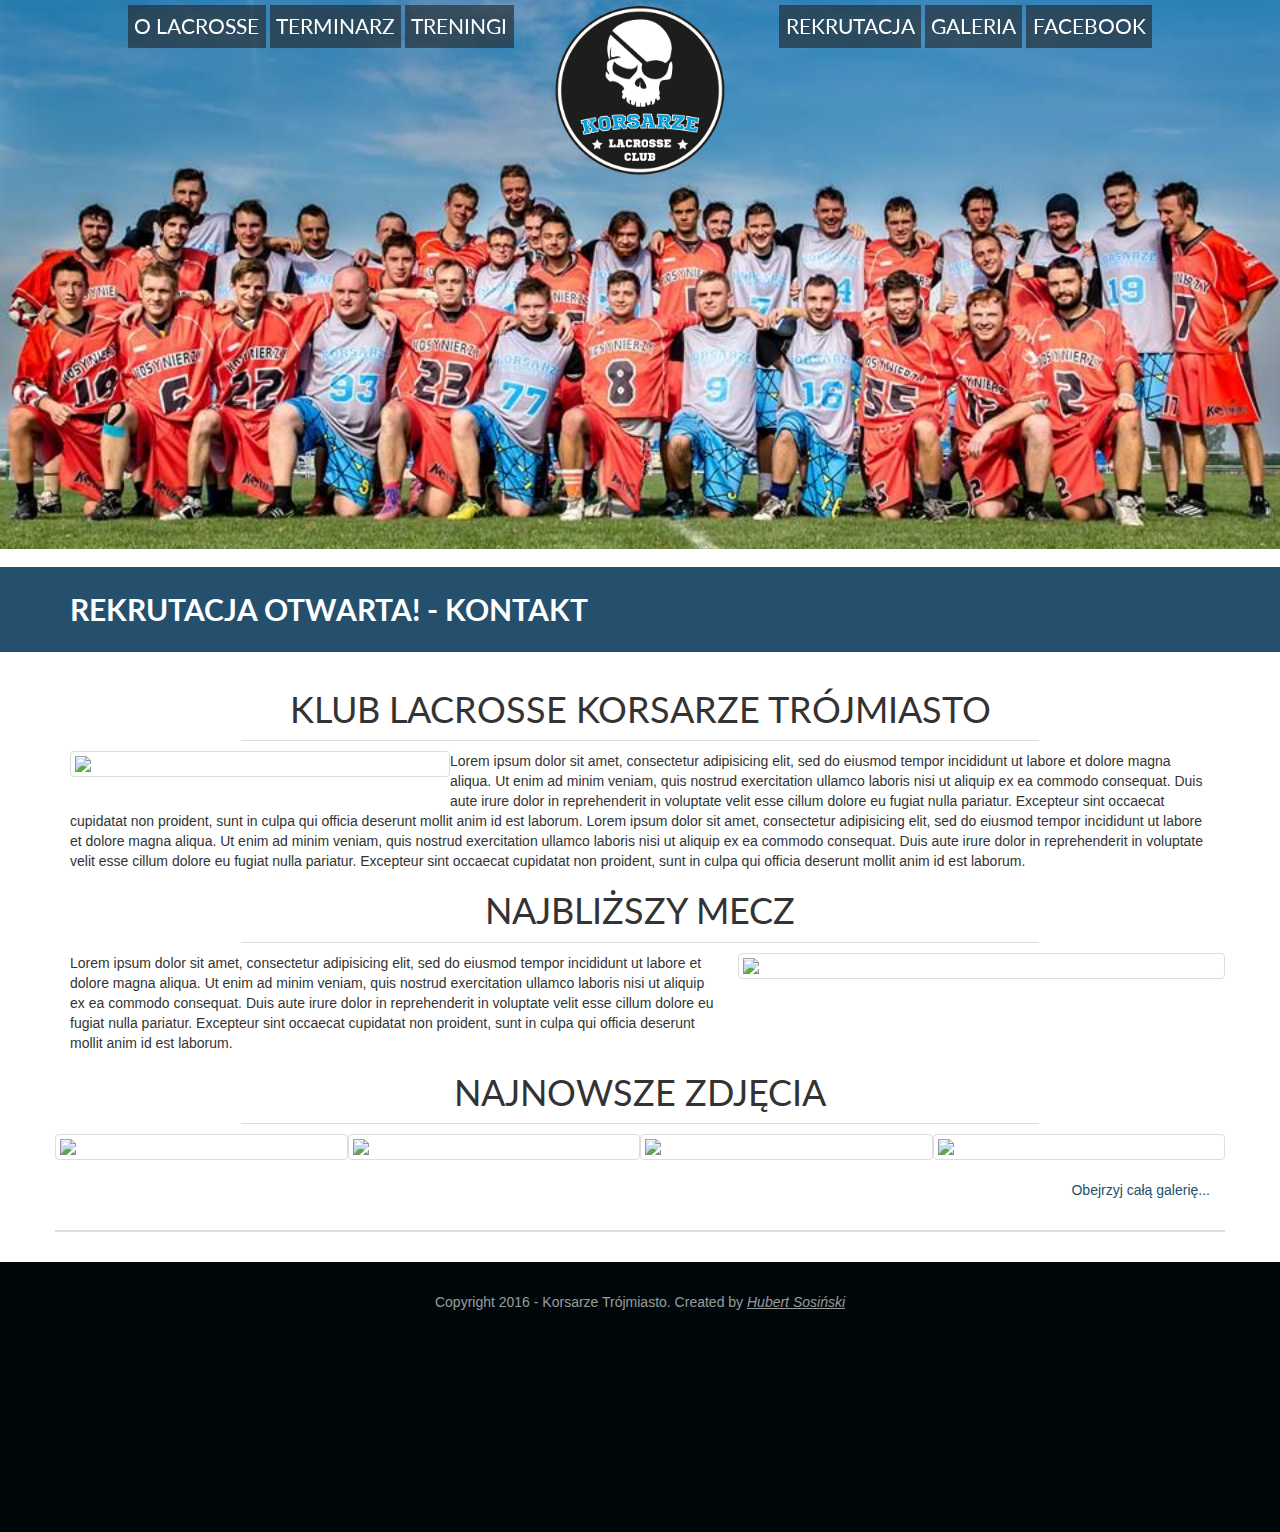
==== index.html @ 4ff15779 "Initial commit" ====
<html>
<head>
	<title>Korsarze Trójmiasto Lacrosse</title>
	<meta charset="UTF-8">

	<script src="js/jquery.min.js"></script>
	<script src="js/bootstrap.min.js"></script>

	<link rel="stylesheet" type="text/css" href="css/bootstrap.min.css">
	<link rel="stylesheet" type="text/css" href="css/main.css">
</head>
<body>
	<header>
		<nav class="animate-on-scroll">
			<ul class="menu menu-left">
				<li>O lacrosse</li>
				<li>Terminarz</li>
				<li>Treningi</li>
			</ul>
			<ul class="menu menu-right">
				<li>Rekrutacja</li>
				<li>Galeria</li>
				<li>Facebook</li>
			</ul>
			<div id="logo" class="animate-on-scroll"><img src="images/logo.png" alt="Korsarze Trójmiasto"></div>
		</nav>
		<div id="jumbo"></div>
	</header>
	<div class="call-for-action">
		<div class="container">Rekrutacja otwarta! - kontakt</div>
	</div>
	<div id="main" class="container">
		<div class="main-text clearfix">
			<h1>Klub Lacrosse Korsarze Trójmiasto</h1>
			<div class="thumbnail col-md-4"><img src="http://placehold.it/1240x800"></div>
			Lorem ipsum dolor sit amet, consectetur adipisicing elit, sed do eiusmod
			tempor incididunt ut labore et dolore magna aliqua. Ut enim ad minim veniam,
			quis nostrud exercitation ullamco laboris nisi ut aliquip ex ea commodo
			consequat. Duis aute irure dolor in reprehenderit in voluptate velit esse
			cillum dolore eu fugiat nulla pariatur. Excepteur sint occaecat cupidatat non
			proident, sunt in culpa qui officia deserunt mollit anim id est laborum.
			Lorem ipsum dolor sit amet, consectetur adipisicing elit, sed do eiusmod
			tempor incididunt ut labore et dolore magna aliqua. Ut enim ad minim veniam,
			quis nostrud exercitation ullamco laboris nisi ut aliquip ex ea commodo
			consequat. Duis aute irure dolor in reprehenderit in voluptate velit esse
			cillum dolore eu fugiat nulla pariatur. Excepteur sint occaecat cupidatat non
			proident, sunt in culpa qui officia deserunt mollit anim id est laborum.

		</div>
	
		<div class="next-game">
			<h1>Najbliższy mecz</h1>
			<div class="row">
				<div class="text col-md-7">
					Lorem ipsum dolor sit amet, consectetur adipisicing elit, sed do eiusmod
					tempor incididunt ut labore et dolore magna aliqua. Ut enim ad minim veniam,
					quis nostrud exercitation ullamco laboris nisi ut aliquip ex ea commodo
					consequat. Duis aute irure dolor in reprehenderit in voluptate velit esse
					cillum dolore eu fugiat nulla pariatur. Excepteur sint occaecat cupidatat non
					proident, sunt in culpa qui officia deserunt mollit anim id est laborum.
				</div>
				<div class="map col-md-5 thumbnail">
					<img src="http://placehold.it/1240x800?text=Mapa+dojazdu">
				</div>
			</div>
		</div>
		<div class="gallery">
			<h1>Najnowsze zdjęcia</h1>
			<div class="row">
				<div class="col-md-3 thumbnail"><img src="http://placehold.it/1240x800"></div>
				<div class="col-md-3 thumbnail"><img src="http://placehold.it/1240x800"></div>
				<div class="col-md-3 thumbnail"><img src="http://placehold.it/1240x800"></div>
				<div class="col-md-3 thumbnail"><img src="http://placehold.it/1240x800"></div>
			</div>
			<a class="pull-right" href="#">Obejrzyj całą galerię...</a>
		</div>
	</div>
	<footer>
		Copyright 2016 - Korsarze Trójmiasto. Created by <a href="http://sosek.pl" target="_blank">Hubert Sosiński</a>
	</footer>
	<script type="text/javascript">
		$(document).ready(function() {
			$("#logo").click(function() {
				$(this).addClass("scrolled");
				
			})
			$(window).scroll(function(event) {
				console.log($(window).scrollTop());
				if ($(window).scrollTop() == 0)
					$(".animate-on-scroll").removeClass("scrolled");
				else
					$(".animate-on-scroll").addClass("scrolled");
			})
		});
	</script>
</body>
</html>
---- css/main.css ----
@font-face {
	font-family: "Lato Bold";
	src: url(../fonts/Lato-Bold.ttf);
}
@font-face {
	font-family: "Lato Light";
	src: url(../fonts/Lato-Light.ttf);
}
@font-face {
	font-family: "Lato Regular";
	src: url(../fonts/Lato-Regular.ttf);
}
@font-face {
	font-family: "Droid Bold";
	src: url(../fonts/DroidSerif-Bold.ttf);
}
@font-face {
	font-family: "Droid Regular";
	src: url(../fonts/DroidSerif-Regular.ttf);
}
html, body {
	margin: 0;
	padding: 0;
	font-family: "Helvetica";
}
header {
	position: relative;
}
header #jumbo {
	display: block;
	width: 100%;
	height: 61vh;
	background: url('../images/jumbo-image2.jpg');
	background-size: 100%;
	background-position: bottom;
	position: relative;
	top: 0;
	z-index: 0;
}
header nav {
	position: fixed;
	top: 0;
	width: 100%;
	padding-left: 10%;
	padding-right: 10%;
	padding-top: 5px;
	padding-bottom: 5px;

	z-index: 20;
}
header nav .menu {
	margin: 0;
	padding: 0;

	font-family: "Lato Regular";
}
header nav .menu li {
	display: inline-block;

	padding: 0.3em;
	font-size: 1.5em;
	text-transform: uppercase;
	background-color: rgba(34,34,34,0.6);
	color: white;

}
header nav .menu li:hover {
	background-color: #24506D;
}
header nav .menu.menu-left {
	float: left;
}
header nav .menu.menu-right {
	float: right;
}
header nav #logo {
	width: 180px;
	height: 180px;

	position: absolute;
	top: 0;
	left: 50%;
	transform: translate(-50%, 0);
	transition: all ease 0.5s;
}
header nav #logo img {
	width: 100%;
	height: 100%;
}
#main {
	border-bottom: solid rgb(221,221,221) 2px;
	padding-bottom: 30px;
}
#main a {
	color: #24506D;
}
#main a:hover {
	color: black;
}
footer {
	height: 30vh;
	padding-top: 30px;
	margin-top: 30px;
	background-color: #00070B;
	color: rgba(255,255,255,0.6);
	text-align: center;
}
footer a {
	color: inherit;
	font-style: italic;
	text-decoration: underline;
}
footer a:hover {
	color: white;
	transition: color ease 0.5s;
}

.call-for-action {
	width: 100%;
	padding-top: 0.7em;
	padding-bottom: 0.7em;
	margin-bottom: 0.6em;
	margin-top: 0.6em;
	background-color: #24506D;
	color: white;
	font-size: 3rem;
	font-family: "Lato Bold";
	text-transform: uppercase;
}

h1 {
	font-family: "Lato Regular";
	text-transform: uppercase;
	text-align: center;

	margin-left: 15%;
	margin-right: 15%;
	padding-bottom: 0.3em;
	border-bottom: solid rgb(221,221,221) 1px;
}

header nav #logo.scrolled, header nav #logo.small {
	width: 82px;
	height: 82px;
	transition: all ease 0.5s;
}
header nav.scrolled {
	background-color: rgba(34,34,34,0.6);
	transition: all ease 0.5s;
}
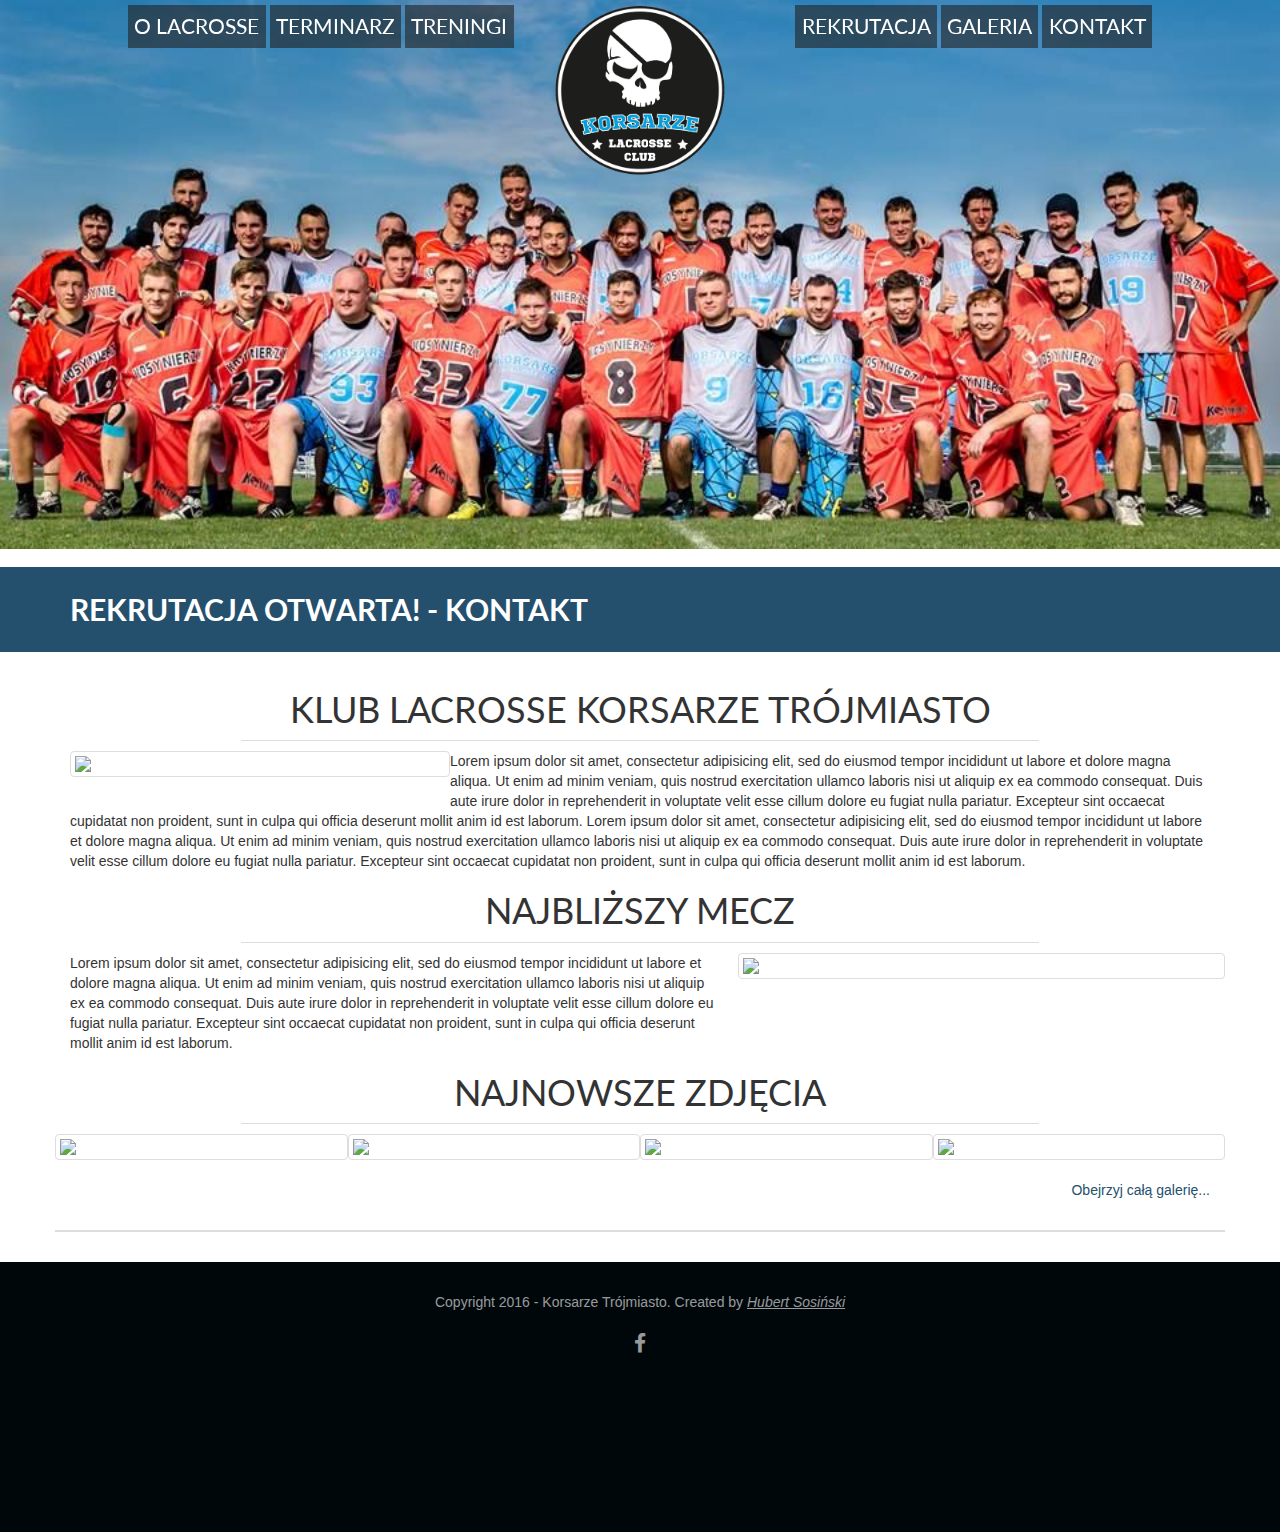
==== commit 6d406054: "fonts, facebook|" ====
--- a/index.html
+++ b/index.html
@@ -7,6 +7,8 @@
 	<script src="js/bootstrap.min.js"></script>
 
 	<link rel="stylesheet" type="text/css" href="css/bootstrap.min.css">
+	<link rel="stylesheet" href="https://maxcdn.bootstrapcdn.com/font-awesome/4.5.0/css/font-awesome.min.css">
+
 	<link rel="stylesheet" type="text/css" href="css/main.css">
 </head>
 <body>
@@ -20,11 +22,11 @@
 			<ul class="menu menu-right">
 				<li>Rekrutacja</li>
 				<li>Galeria</li>
-				<li>Facebook</li>
+				<li>Kontakt</li>
 			</ul>
 			<div id="logo" class="animate-on-scroll"><img src="images/logo.png" alt="Korsarze Trójmiasto"></div>
 		</nav>
-		<div id="jumbo"></div>
+		<div id="jumbo" class="jumbo-main"></div>
 	</header>
 	<div class="call-for-action">
 		<div class="container">Rekrutacja otwarta! - kontakt</div>
@@ -76,7 +78,8 @@
 		</div>
 	</div>
 	<footer>
-		Copyright 2016 - Korsarze Trójmiasto. Created by <a href="http://sosek.pl" target="_blank">Hubert Sosiński</a>
+		<div class="copyright">Copyright 2016 - Korsarze Trójmiasto. Created by <a href="http://sosek.pl" target="_blank">Hubert Sosiński</a></div>
+		<div class="social"><a href="#"><i class="fa fa-facebook"></i></a></div>
 	</footer>
 	<script type="text/javascript">
 		$(document).ready(function() {
--- a/css/main.css
+++ b/css/main.css
@@ -29,13 +29,19 @@
 header #jumbo {
 	display: block;
 	width: 100%;
+	top: 0;
+	z-index: 0;
+}
+header #jumbo.jumbo-main {
 	height: 61vh;
 	background: url('../images/jumbo-image2.jpg');
 	background-size: 100%;
 	background-position: bottom;
 	position: relative;
-	top: 0;
-	z-index: 0;
+}
+header #jumbo.jumbo-secondary {
+	height: 21vh;
+	background: url('../images/jumbo-image3.jpg');
 }
 header nav {
 	position: fixed;
@@ -114,6 +120,10 @@
 	color: white;
 	transition: color ease 0.5s;
 }
+footer .social {
+	margin-top: 1em;
+	font-size: 1.5em;
+}
 
 .call-for-action {
 	width: 100%;
@@ -147,4 +157,24 @@
 header nav.scrolled {
 	background-color: rgba(34,34,34,0.6);
 	transition: all ease 0.5s;
-}+}
+
+#schedule .row .info {
+	font-size: 1.2em;
+	text-align: center;
+	font-family: "Lato Light";
+	text-transform: uppercase;
+}
+#schedule .row .info .result {
+	font-size: 2em;
+	display: block;
+	font-family: "Lato Bold";
+}
+#schedule .row {
+	margin-bottom: 1.5em;
+}
+#schedule .date {
+	text-align: center;
+	margin-bottom: 0;
+	font-style: italic;
+}
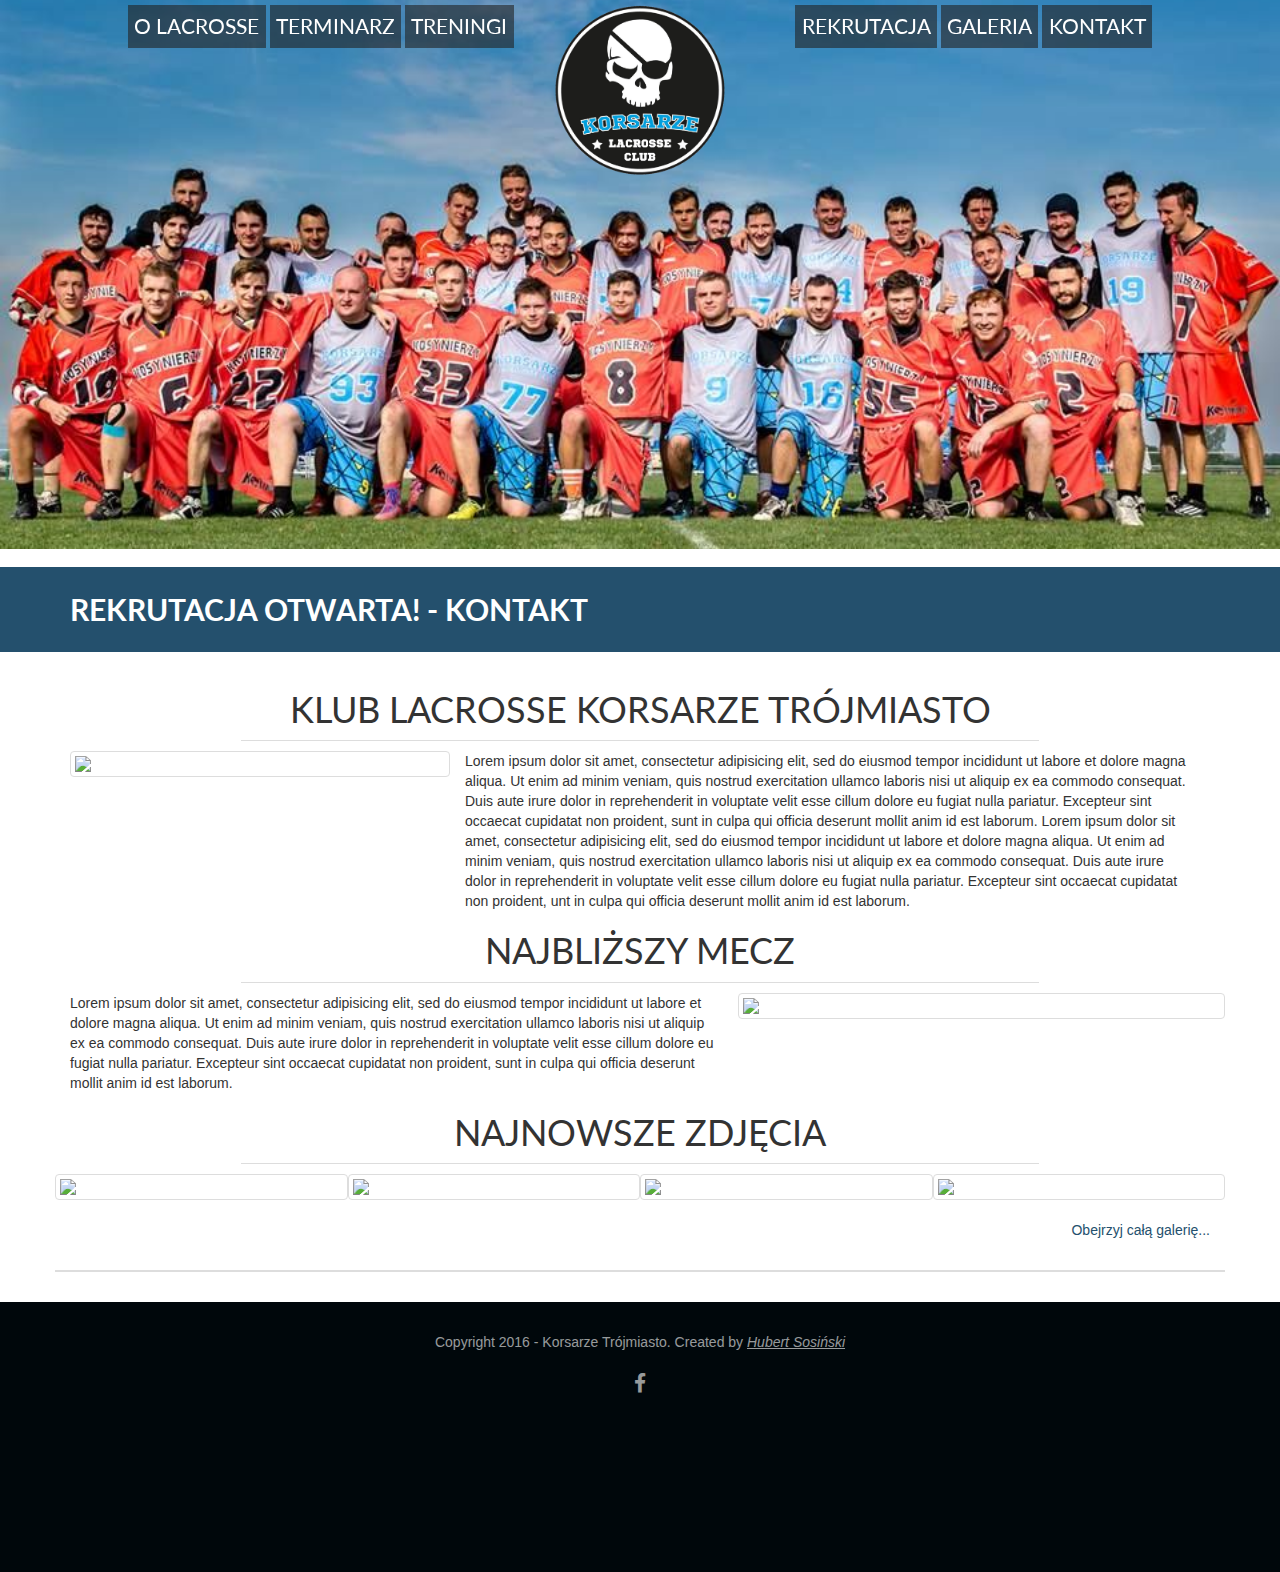
==== commit 83d301a5: "menu" ====
--- a/index.html
+++ b/index.html
@@ -15,16 +15,16 @@
 	<header>
 		<nav class="animate-on-scroll">
 			<ul class="menu menu-left">
-				<li>O lacrosse</li>
-				<li>Terminarz</li>
-				<li>Treningi</li>
+				<li><a href="o-lacrosse.html">O lacrosse</a></li>
+				<li><a href="terminarz.html">Terminarz</a></li>
+				<li><a href="treningi.html">Treningi</a></li>
 			</ul>
 			<ul class="menu menu-right">
-				<li>Rekrutacja</li>
-				<li>Galeria</li>
-				<li>Kontakt</li>
+				<li><a href="#">Rekrutacja</a></li>
+				<li><a href="#">Galeria</a></li>
+				<li><a href="#">Kontakt</a></li>
 			</ul>
-			<div id="logo" class="animate-on-scroll"><img src="images/logo.png" alt="Korsarze Trójmiasto"></div>
+			<div id="logo" class="animate-on-scroll"><a href="index.html"><img src="images/logo.png" alt="Korsarze Trójmiasto"></a></div>
 		</nav>
 		<div id="jumbo" class="jumbo-main"></div>
 	</header>
@@ -35,18 +35,20 @@
 		<div class="main-text clearfix">
 			<h1>Klub Lacrosse Korsarze Trójmiasto</h1>
 			<div class="thumbnail col-md-4"><img src="http://placehold.it/1240x800"></div>
-			Lorem ipsum dolor sit amet, consectetur adipisicing elit, sed do eiusmod
-			tempor incididunt ut labore et dolore magna aliqua. Ut enim ad minim veniam,
-			quis nostrud exercitation ullamco laboris nisi ut aliquip ex ea commodo
-			consequat. Duis aute irure dolor in reprehenderit in voluptate velit esse
-			cillum dolore eu fugiat nulla pariatur. Excepteur sint occaecat cupidatat non
-			proident, sunt in culpa qui officia deserunt mollit anim id est laborum.
-			Lorem ipsum dolor sit amet, consectetur adipisicing elit, sed do eiusmod
-			tempor incididunt ut labore et dolore magna aliqua. Ut enim ad minim veniam,
-			quis nostrud exercitation ullamco laboris nisi ut aliquip ex ea commodo
-			consequat. Duis aute irure dolor in reprehenderit in voluptate velit esse
-			cillum dolore eu fugiat nulla pariatur. Excepteur sint occaecat cupidatat non
-			proident, sunt in culpa qui officia deserunt mollit anim id est laborum.
+			<div class="col-md-8">
+				Lorem ipsum dolor sit amet, consectetur adipisicing elit, sed do eiusmod
+				tempor incididunt ut labore et dolore magna aliqua. Ut enim ad minim veniam,
+				quis nostrud exercitation ullamco laboris nisi ut aliquip ex ea commodo
+				consequat. Duis aute irure dolor in reprehenderit in voluptate velit esse
+				cillum dolore eu fugiat nulla pariatur. Excepteur sint occaecat cupidatat non
+				proident, sunt in culpa qui officia deserunt mollit anim id est laborum.
+				Lorem ipsum dolor sit amet, consectetur adipisicing elit, sed do eiusmod
+				tempor incididunt ut labore et dolore magna aliqua. Ut enim ad minim veniam,
+				quis nostrud exercitation ullamco laboris nisi ut aliquip ex ea commodo
+				consequat. Duis aute irure dolor in reprehenderit in voluptate velit esse
+				cillum dolore eu fugiat nulla pariatur. Excepteur sint occaecat cupidatat non
+			proident, <span></span>unt in culpa qui officia deserunt mollit anim id est laborum.
+			</div>
 
 		</div>
 	
--- a/css/main.css
+++ b/css/main.css
@@ -63,7 +63,6 @@
 header nav .menu li {
 	display: inline-block;
 
-	padding: 0.3em;
 	font-size: 1.5em;
 	text-transform: uppercase;
 	background-color: rgba(34,34,34,0.6);
@@ -72,6 +71,12 @@
 }
 header nav .menu li:hover {
 	background-color: #24506D;
+}
+header nav .menu li a, header nav .menu li a:hover {
+	color: inherit;
+	padding: 0.3em;
+	text-decoration: none;
+	display: block;
 }
 header nav .menu.menu-left {
 	float: left;
